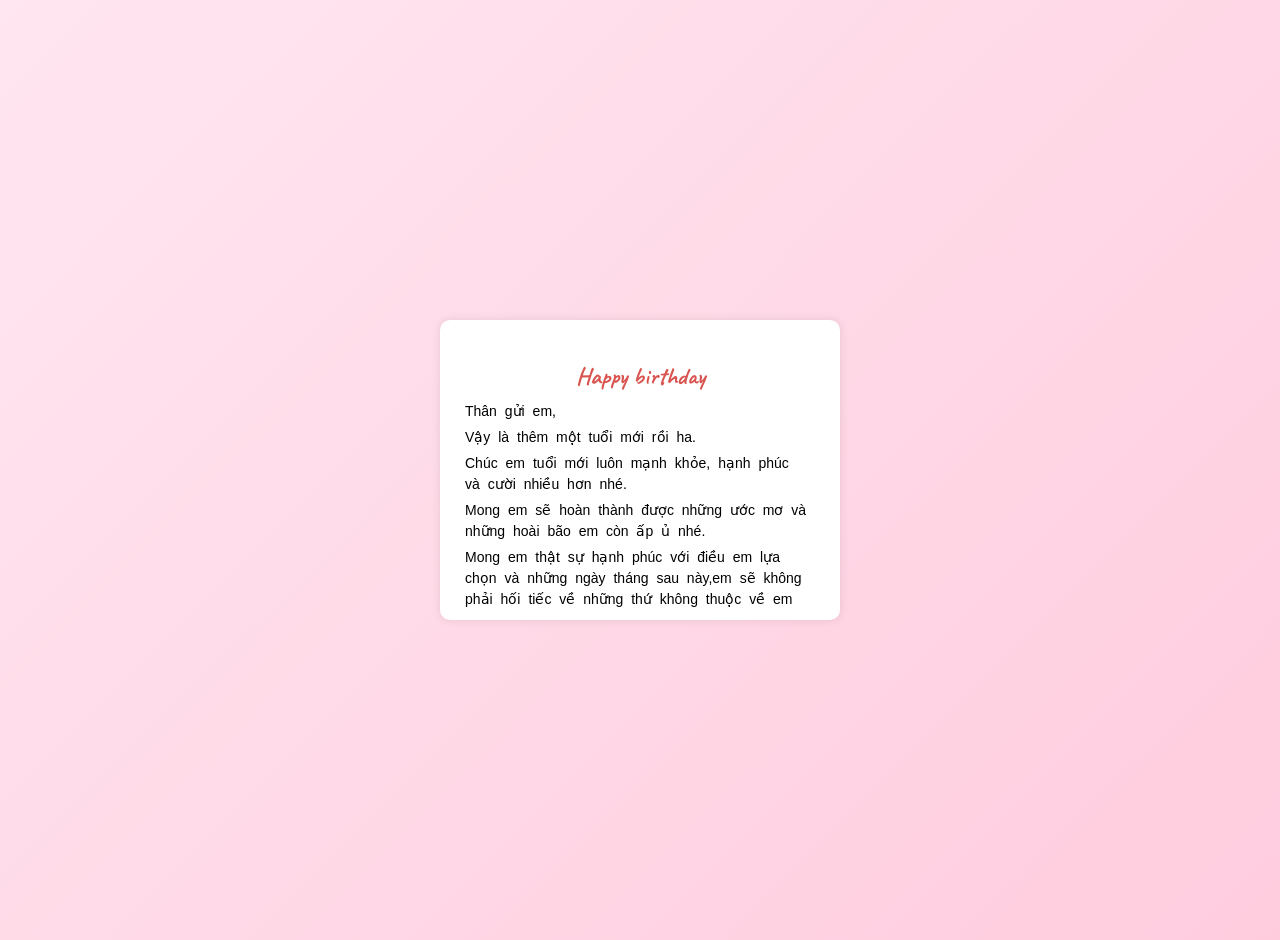
==== sinhnhat.html @ 9d661355 "Up" ====
<!DOCTYPE html>
<html lang="vi">

<head>
    <meta charset="UTF-8">
    <meta name="viewport" content="width=device-width, initial-scale=1.0">
    <title>Lá Thư Tâm Tình</title>
    <link href="https://fonts.googleapis.com/css2?family=Caveat:wght@400;700&family=Dancing+Script:wght@400;700&display=swap" rel="stylesheet">
    <link rel="stylesheet" href="sn.css">
</head>

<body>
    <div class="hearts" id="hearts"></div>
    <div class="envelope closed" id="envelope">
        <div class="envelope-flap"></div>
        <div class="letter" id="letter">
            <h1>Happy birthday</h1>
            <p>Thân gửi em,</p>
            <p>Vậy là thêm một tuổi mới rồi ha.</p>
            <p>Chúc em tuổi mới luôn mạnh khỏe, hạnh phúc và cười nhiều hơn nhé. </p>
            <p>Mong em sẽ hoàn thành được những ước mơ và những hoài bão em còn ấp ủ nhé.</p>
            <p>Mong em thật sự hạnh phúc với điều em lựa chọn và những ngày tháng sau này,em sẽ không phải hối tiếc về những thứ không thuộc về em nữa</p>
            <p>Hy vọng em chân cứng đá mềm đường xa không mỏi,sớm ngày thành công. </p>
            <p class="signature" id="signature">Gửi những lời chúc đến em<br>Dũng</p>
        </div>
    </div>
    <script>
    let isTransitioning = false;

function createHearts() {
    const heartsContainer = document.getElementById('hearts');
    const createSingleHeart = () => {
        const heart = document.createElement('div');
        heart.className = 'heart';
        heart.innerHTML = '❤️';
        heart.style.left = `${Math.random() * 100}%`;
        heart.style.animationDelay = `${Math.random() * 5}s`;
        heartsContainer.appendChild(heart);
        heart.addEventListener('animationend', () => heart.remove());
    };

    for (let i = 0; i < 10; i++) {
        createSingleHeart();
    }
    setInterval(createSingleHeart, 2000);
}

function applyWordTypingAnimation() {
    const paragraphs = document.querySelectorAll('.letter p:not(.signature)');
    let totalDelay = 2;
    let totalWords = 0;

    paragraphs.forEach((p) => {
        const text = p.textContent.trim();

        // FIX: Regex an toàn hơn để tránh lỗi trên điện thoại
        const words = text.split(/(\s+)/).filter(w => w.trim().length > 0);

        p.innerHTML = words
            .map((word, index) => 
                `<span class="word" style="animation-delay: ${totalDelay + index * 0.3}s">${word}</span>`
            )
            .join(' ');
        
        totalDelay += words.length * 0.3;
        totalWords += words.length;
    });

    setTimeout(() => {
        document.getElementById('signature').classList.add('show');
    }, totalWords * 300 + 2000);
}

const envelope = document.getElementById('envelope');

// FIX: hỗ trợ cả mobile
function toggleEnvelope(e) {
    if (isTransitioning) return;
    isTransitioning = true;
    envelope.classList.toggle('closed');
    setTimeout(() => { isTransitioning = false; }, 1000);
    e.stopPropagation();
}

envelope.addEventListener('click', toggleEnvelope);
envelope.addEventListener('touchstart', toggleEnvelope);

window.onload = function () {
    createHearts();
    applyWordTypingAnimation();

    setTimeout(() => {
        envelope.classList.remove('closed');
    }, 1000);
};
    </script>
    
</body>

</html>
---- sn.css ----
body {
    font-family: Arial, sans-serif;
    background: linear-gradient(135deg, #ffe6f0, #ffccde);
    margin: 0;
    padding: 20px;
    position: relative;
    overflow-x: hidden;
    display: flex;
    justify-content: center;
    align-items: center;
    min-height: 100vh;
    flex-direction: column;
}

.hearts {
    position: absolute;
    top: 0;
    left: 0;
    width: 100%;
    height: 100%;
    pointer-events: none;
}

.heart {
    position: absolute;
    color: #ff99b3;
    font-size: 16px;
    opacity: 0.7;
    animation: float 10s infinite ease-in-out;
}

@keyframes float {
    0% {
        transform: translateY(100vh);
        opacity: 0.7;
    }
    100% {
        transform: translateY(-20px);
        opacity: 0;
    }
}

.envelope {
    position: relative;
    width: 80vw;
    max-width: 400px;
    height: 300px;
    background: #fff;
    border-radius: 10px;
    box-shadow: 0 0 10px rgba(0, 0, 0, 0.1);
    overflow: hidden;
}

.envelope-flap {
    position: absolute;
    top: 0;
    left: 0;
    width: 100%;
    height: 100%;
    background: #fff;
    border-radius: 10px;
    transform-origin: top;
    transition: transform 1s ease;
    z-index: 2;
}

.envelope-flap::before {
    content: '';
    position: absolute;
    top: 0;
    left: 0;
    width: 100%;
    height: 50%;
    background: #ffe6f0;
    clip-path: polygon(0 0, 50% 100%, 100% 0);
}

.envelope.closed .envelope-flap {
    transform: rotateX(0deg);
}

.envelope:not(.closed) .envelope-flap {
    transform: rotateX(-180deg);
}

.letter {
    position: absolute;
    top: 10px;
    left: 10px;
    right: 10px;
    bottom: 10px;
    background: rgba(255, 255, 255, 0.9);
    padding: 15px;
    border-radius: 5px;
    overflow-y: auto;
    opacity: 0;
    transition: opacity 0.5s ease 0.5s;
}

.envelope:not(.closed) .letter {
    opacity: 1;
}

h1 {
    color: #d9534f;
    text-align: center;
    font-family: 'Caveat', cursive;
    font-size: 24px;
    margin-bottom: 10px;
    overflow: hidden;
    white-space: nowrap;
    animation: typing 2s steps(20, end) 1.5s both;
}

p {
    line-height: 1.5;
    font-size: 14px;
    display: block;
    white-space: normal;
    margin: 5px 0;
}

p .word {
    display: inline-block;
    opacity: 0;
    transform: translateX(10px);
    animation: wordTyping 0.3s ease-out forwards;
    margin-right: 4px;
}

p:hover {
    color: #d9534f;
    transition: color 0.3s ease;
}

.signature {
    text-align: right;
    font-style: italic;
    font-size: 14px;
    margin-top: 10px;
    font-family: 'Dancing Script', cursive;
    opacity: 0;
    transition: opacity 1s ease;
}

.signature.show {
    opacity: 1;
}

.next-button {
    margin-top: 20px;
    padding: 10px 20px;
    background-color: #d9534f;
    color: white;
    border: none;
    border-radius: 8px;
    font-size: 16px;
    cursor: pointer;
    opacity: 0;
    transition: opacity 1s ease, transform 0.3s ease;
}

.next-button.show {
    opacity: 1;
}

.next-button:hover {
    transform: scale(1.05);
}

@keyframes typing {
    from {
        width: 0;
    }
    to {
        width: 100%;
    }
}

@keyframes wordTyping {
    from {
        opacity: 0;
        transform: translateX(10px);
    }
    to {
        opacity: 1;
        transform: translateX(0);
    }
}

@media (prefers-reduced-motion: reduce) {
    .letter,
    h1,
    .heart,
    .envelope-flap,
    p,
    .signature,
    .word {
        animation: none;
        opacity: 1;
        transform: none;
        width: 100%;
        display: block;
        white-space: normal;
    }
    p:hover,
    .signature:hover,
    .next-button:hover {
        transform: none;
        color: inherit;
    }
}

@media (max-width: 600px) {
    .envelope {
        width: 90vw;
        height: 250px;
    }

    h1 {
        font-size: 20px;
    }

    p {
        font-size: 12px;
    }
}
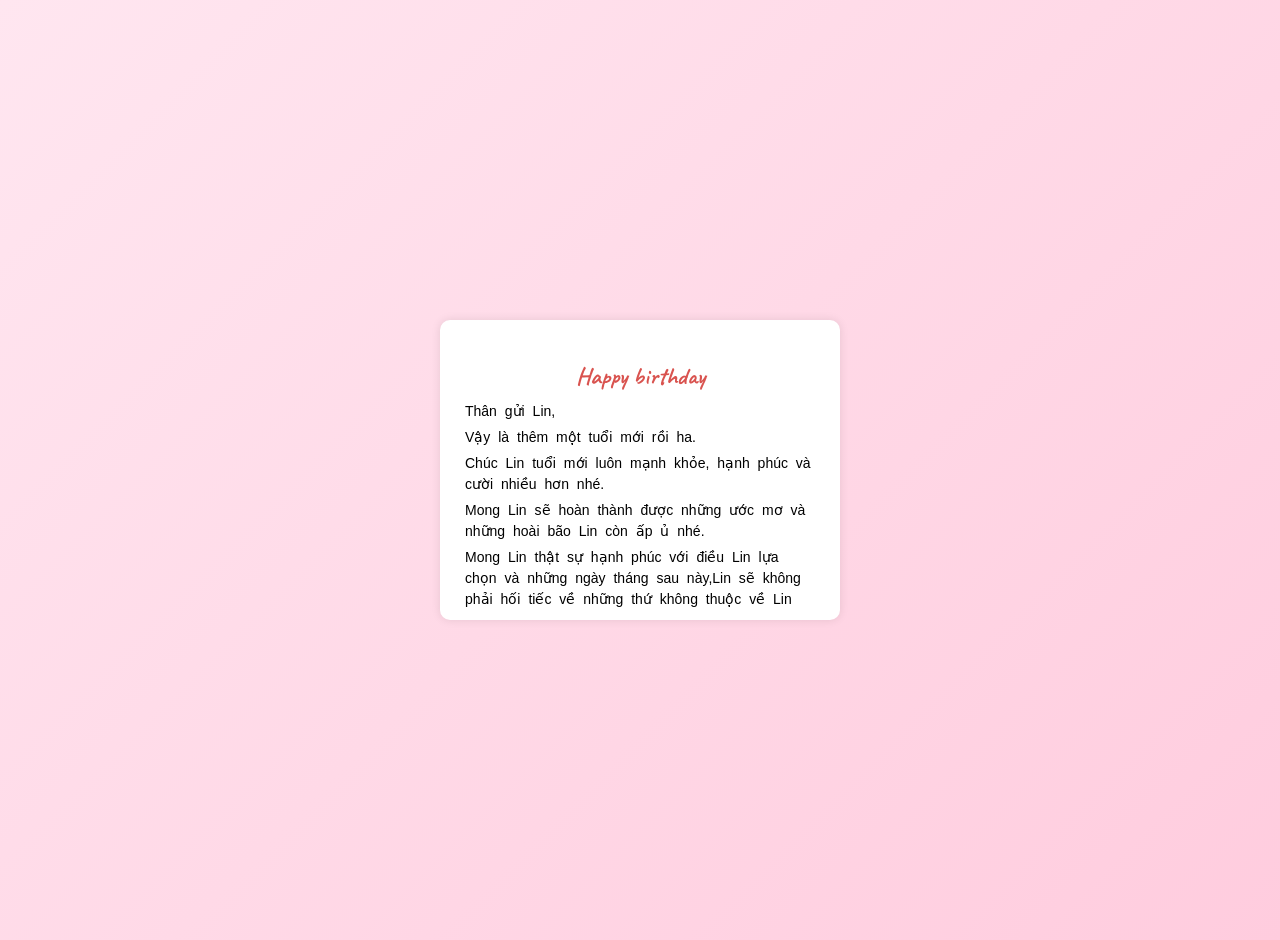
==== commit 0a587406: "Update birthday message for Lin Signed-off-by: TienDung <dungnt.ptitt@gmail.com>" ====
--- a/sinhnhat.html
+++ b/sinhnhat.html
@@ -13,15 +13,15 @@
     <div class="hearts" id="hearts"></div>
     <div class="envelope closed" id="envelope">
         <div class="envelope-flap"></div>
-        <div class="letter" id="letter">
+         <div class="letter" id="letter">
             <h1>Happy birthday</h1>
-            <p>Thân gửi em,</p>
+            <p>Thân gửi Lin,</p>
             <p>Vậy là thêm một tuổi mới rồi ha.</p>
-            <p>Chúc em tuổi mới luôn mạnh khỏe, hạnh phúc và cười nhiều hơn nhé. </p>
-            <p>Mong em sẽ hoàn thành được những ước mơ và những hoài bão em còn ấp ủ nhé.</p>
-            <p>Mong em thật sự hạnh phúc với điều em lựa chọn và những ngày tháng sau này,em sẽ không phải hối tiếc về những thứ không thuộc về em nữa</p>
-            <p>Hy vọng em chân cứng đá mềm đường xa không mỏi,sớm ngày thành công. </p>
-            <p class="signature" id="signature">Gửi những lời chúc đến em<br>Dũng</p>
+            <p>Chúc Lin tuổi mới luôn mạnh khỏe, hạnh phúc và cười nhiều hơn nhé. </p>
+            <p>Mong Lin sẽ hoàn thành được những ước mơ và những hoài bão Lin còn ấp ủ nhé.</p>
+            <p>Mong Lin thật sự hạnh phúc với điều Lin lựa chọn và những ngày tháng sau này,Lin sẽ không phải hối tiếc về những thứ không thuộc về Lin nữa</p>
+            <p>Hy vọng Lin chân cứng đá mềm đường xa không mỏi,sớm ngày thành công. </p>
+            <p class="signature" id="signature">Gửi những lời chúc đến Lin<br>Dũng</p>
         </div>
     </div>
     <script>
